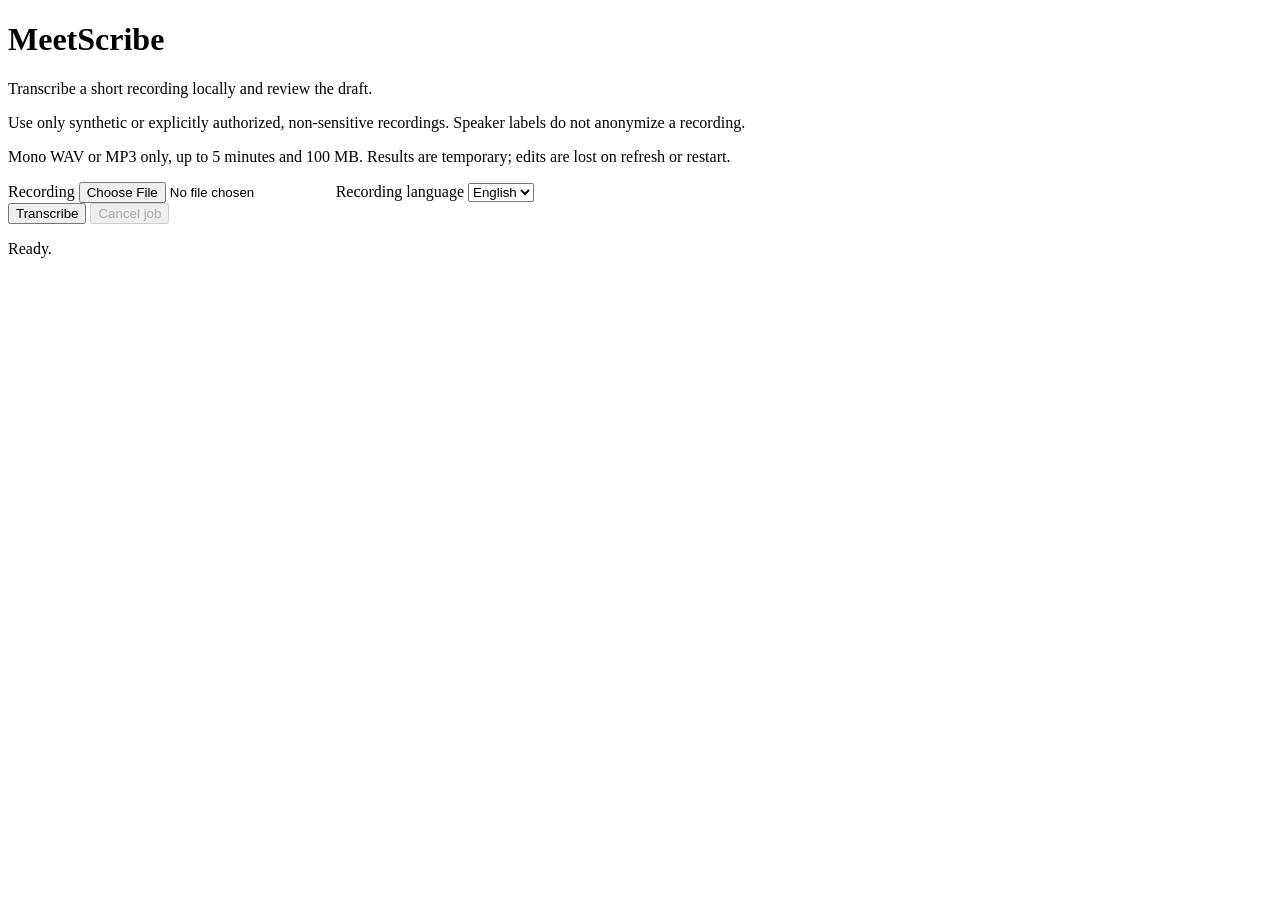
==== app/web/index.html @ ec3d8054 "add browser transcription flow" ====
<!doctype html>
<html lang="en">
<head>
  <meta charset="utf-8">
  <meta name="viewport" content="width=device-width, initial-scale=1">
  <title>MeetScribe</title>
  <link rel="stylesheet" href="/static/styles.css">
  <script src="/static/app.js" defer></script>
</head>
<body>
  <main>
    <h1>MeetScribe</h1>
    <p>Transcribe a short recording locally and review the draft.</p>
    <p class="notice">Use only synthetic or explicitly authorized, non-sensitive recordings. Speaker labels do not anonymize a recording.</p>
    <p>Mono WAV or MP3 only, up to 5 minutes and 100 MB. Results are temporary; edits are lost on refresh or restart.</p>

    <form id="upload-form">
      <label for="audio">Recording</label>
      <input id="audio" name="file" type="file" accept=".wav,.mp3,audio/wav,audio/mpeg" required>
      <label for="language">Recording language</label>
      <select id="language" name="language">
        <option value="en">English</option>
        <option value="it">Italian</option>
      </select>
      <div class="actions">
        <button id="submit" type="submit">Transcribe</button>
        <button id="cancel" type="button" disabled>Cancel job</button>
      </div>
    </form>

    <p id="status" role="status" aria-live="polite">Ready.</p>
    <p id="error" role="alert" hidden></p>

    <section id="transcript" hidden aria-labelledby="transcript-title">
      <h2 id="transcript-title">Draft transcript - unreviewed</h2>
      <p>Review and correct the text before downloading. Edits are not saved.</p>
      <div id="segments"></div>
      <button id="download" type="button">Download draft TXT</button>
    </section>
  </main>
</body>
</html>
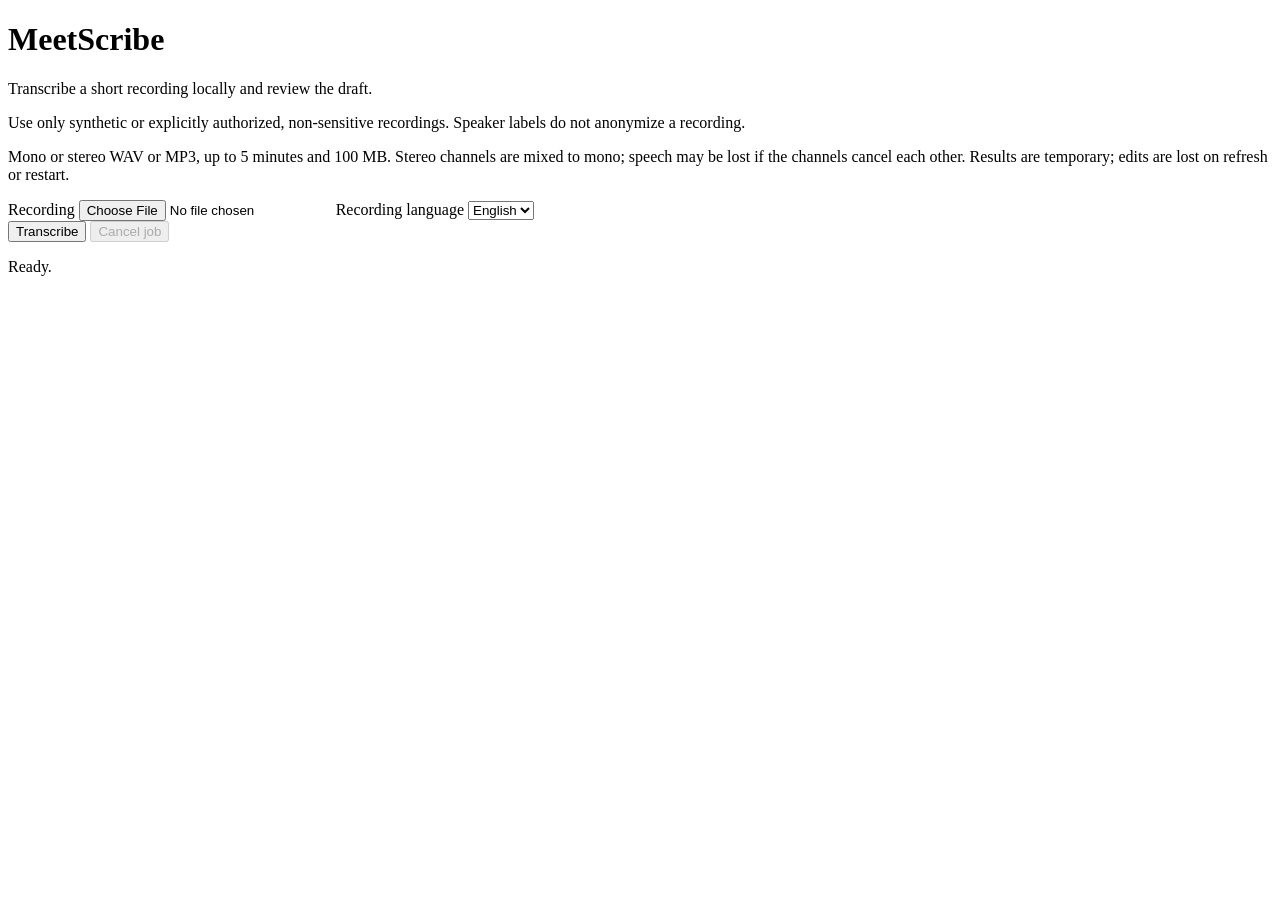
==== commit 388025b4: "clarify stereo mixing in upload notice" ====
--- a/app/web/index.html
+++ b/app/web/index.html
@@ -12,7 +12,7 @@
     <h1>MeetScribe</h1>
     <p>Transcribe a short recording locally and review the draft.</p>
     <p class="notice">Use only synthetic or explicitly authorized, non-sensitive recordings. Speaker labels do not anonymize a recording.</p>
-    <p>Mono WAV or MP3 only, up to 5 minutes and 100 MB. Results are temporary; edits are lost on refresh or restart.</p>
+    <p>Mono or stereo WAV or MP3, up to 5 minutes and 100 MB. Stereo channels are mixed to mono; speech may be lost if the channels cancel each other. Results are temporary; edits are lost on refresh or restart.</p>
 
     <form id="upload-form">
       <label for="audio">Recording</label>
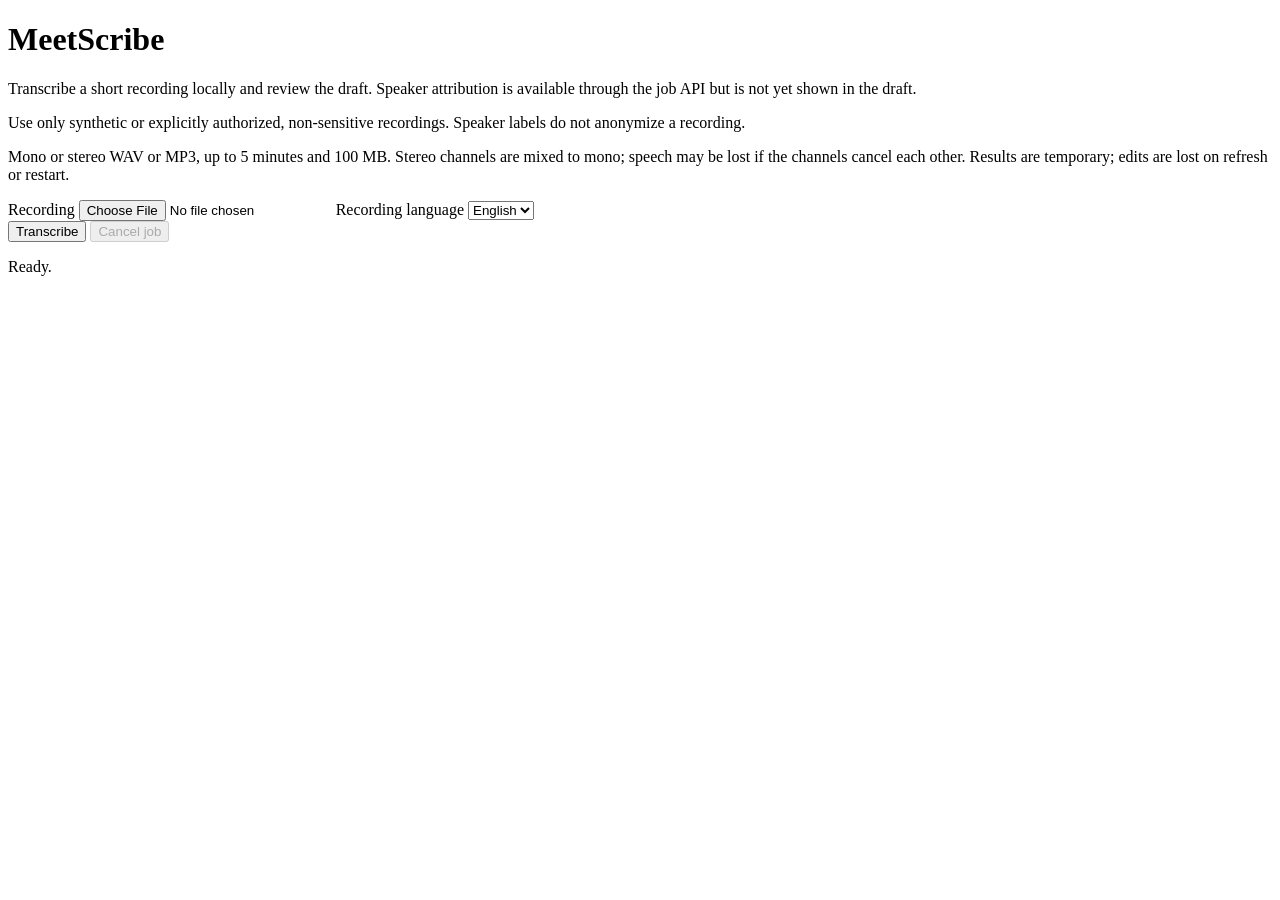
==== commit 7d846018: "clarify speaker analysis in browser" ====
--- a/app/web/index.html
+++ b/app/web/index.html
@@ -10,7 +10,7 @@
 <body>
   <main>
     <h1>MeetScribe</h1>
-    <p>Transcribe a short recording locally and review the draft.</p>
+    <p>Transcribe a short recording locally and review the draft. Speaker attribution is available through the job API but is not yet shown in the draft.</p>
     <p class="notice">Use only synthetic or explicitly authorized, non-sensitive recordings. Speaker labels do not anonymize a recording.</p>
     <p>Mono or stereo WAV or MP3, up to 5 minutes and 100 MB. Stereo channels are mixed to mono; speech may be lost if the channels cancel each other. Results are temporary; edits are lost on refresh or restart.</p>
 
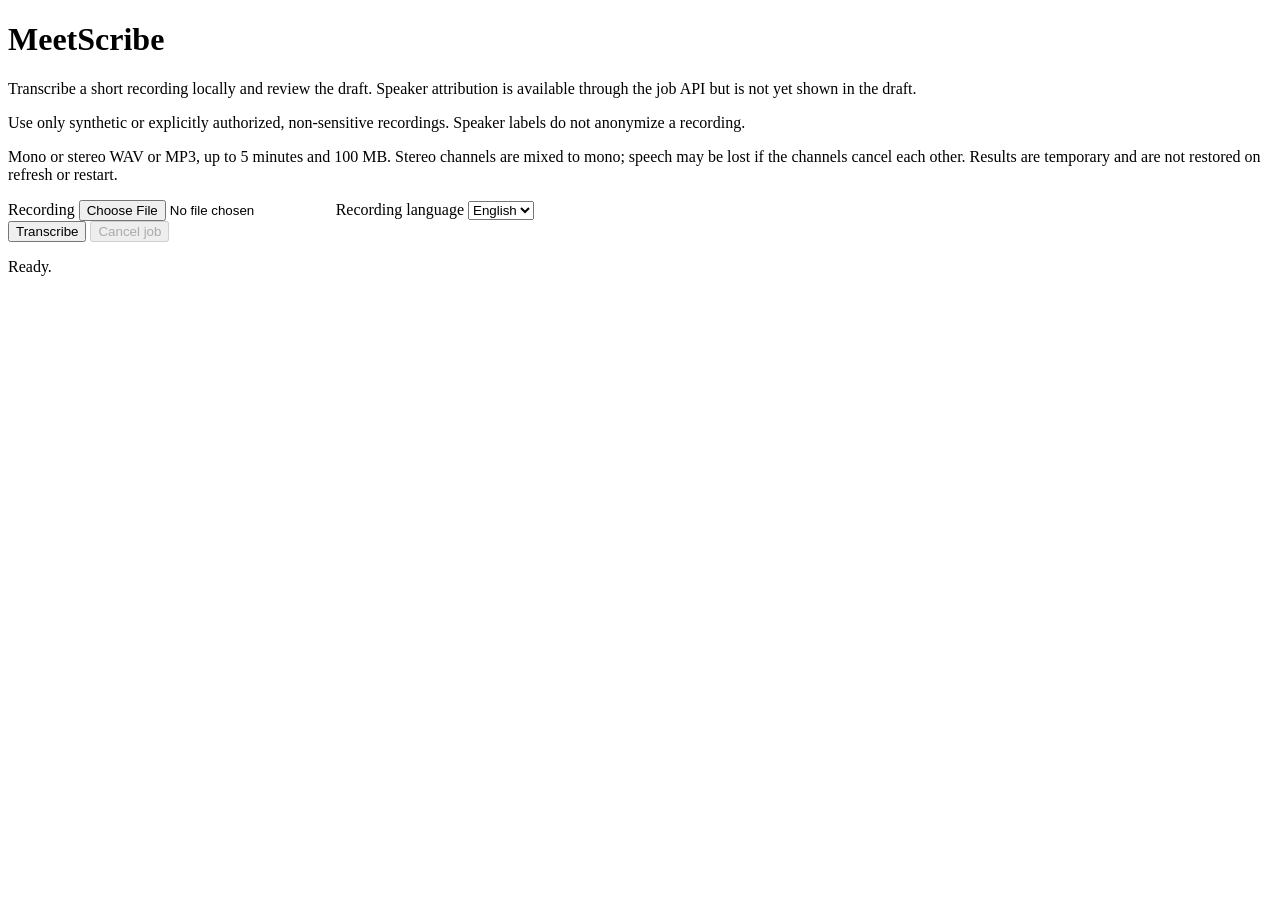
==== commit 9a66f463: "Remove transcript editing and clarify final UI" ====
--- a/app/web/index.html
+++ b/app/web/index.html
@@ -12,7 +12,7 @@
     <h1>MeetScribe</h1>
     <p>Transcribe a short recording locally and review the draft. Speaker attribution is available through the job API but is not yet shown in the draft.</p>
     <p class="notice">Use only synthetic or explicitly authorized, non-sensitive recordings. Speaker labels do not anonymize a recording.</p>
-    <p>Mono or stereo WAV or MP3, up to 5 minutes and 100 MB. Stereo channels are mixed to mono; speech may be lost if the channels cancel each other. Results are temporary; edits are lost on refresh or restart.</p>
+    <p>Mono or stereo WAV or MP3, up to 5 minutes and 100 MB. Stereo channels are mixed to mono; speech may be lost if the channels cancel each other. Results are temporary and are not restored on refresh or restart.</p>
 
     <form id="upload-form">
       <label for="audio">Recording</label>
@@ -33,7 +33,7 @@
 
     <section id="transcript" hidden aria-labelledby="transcript-title">
       <h2 id="transcript-title">Draft transcript - unreviewed</h2>
-      <p>Review and correct the text before downloading. Edits are not saved.</p>
+      <p>This transcript is read-only and may contain errors.</p>
       <div id="segments"></div>
       <button id="download" type="button">Download draft TXT</button>
     </section>
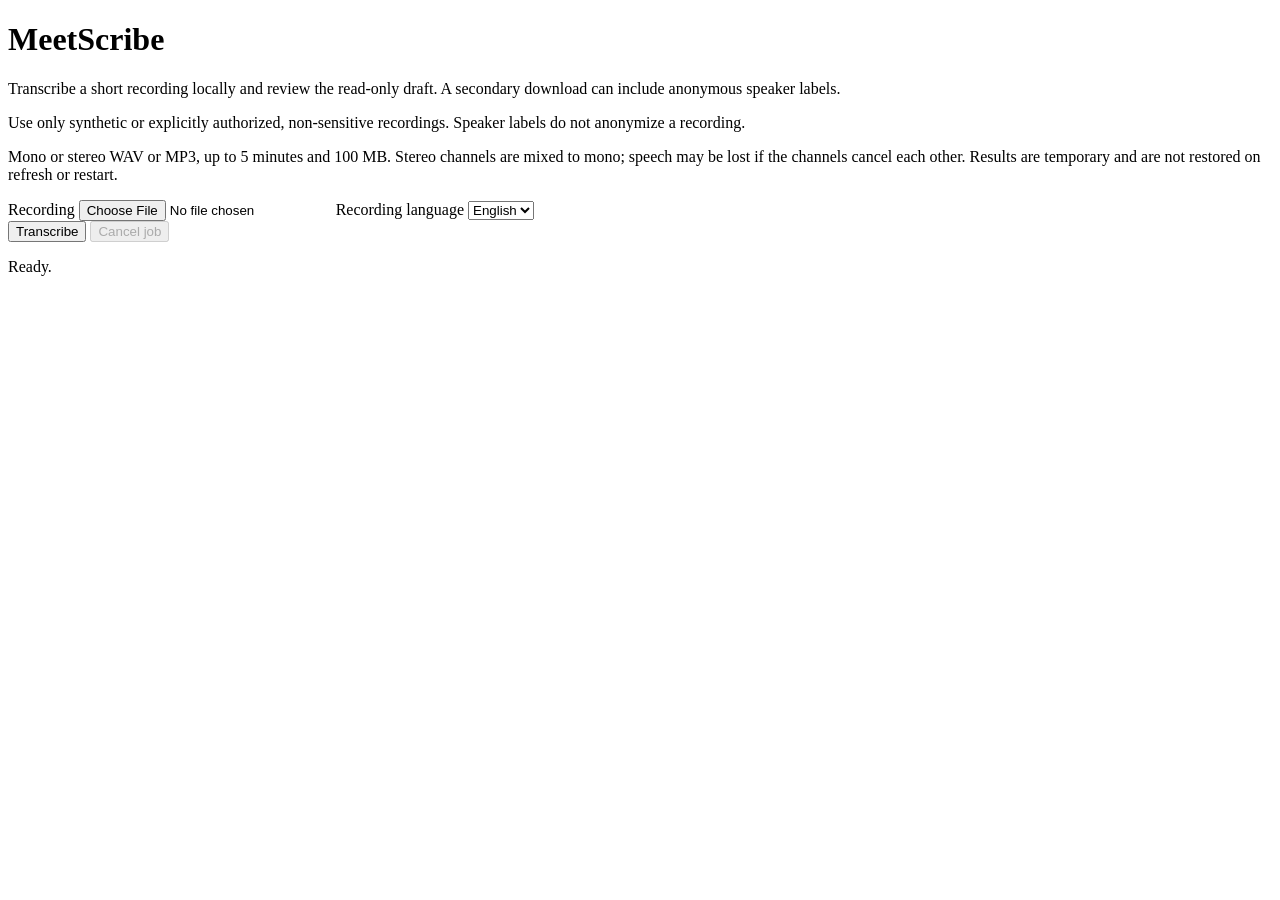
==== commit 1e151d18: "feat: add speaker-attributed transcript download" ====
--- a/app/web/index.html
+++ b/app/web/index.html
@@ -10,7 +10,7 @@
 <body>
   <main>
     <h1>MeetScribe</h1>
-    <p>Transcribe a short recording locally and review the draft. Speaker attribution is available through the job API but is not yet shown in the draft.</p>
+    <p>Transcribe a short recording locally and review the read-only draft. A secondary download can include anonymous speaker labels.</p>
     <p class="notice">Use only synthetic or explicitly authorized, non-sensitive recordings. Speaker labels do not anonymize a recording.</p>
     <p>Mono or stereo WAV or MP3, up to 5 minutes and 100 MB. Stereo channels are mixed to mono; speech may be lost if the channels cancel each other. Results are temporary and are not restored on refresh or restart.</p>
 
@@ -35,7 +35,14 @@
       <h2 id="transcript-title">Draft transcript - unreviewed</h2>
       <p>This transcript is read-only and may contain errors.</p>
       <div id="segments"></div>
+      <p id="empty-transcript" hidden>No transcript segments are available.</p>
       <button id="download" type="button">Download draft TXT</button>
+      <details id="speaker-attributed-download" hidden>
+        <summary>Optional speaker-attributed transcript download</summary>
+        <p>Speaker labels are anonymous and may be incorrect. Unknown speaker means no unique speaker was assigned.</p>
+        <button id="download-attributed" type="button">Download speaker-attributed TXT</button>
+      </details>
+      <p id="speaker-download-unavailable" role="status" hidden>Speaker attribution is unavailable, so no speaker-attributed download is offered.</p>
     </section>
   </main>
 </body>
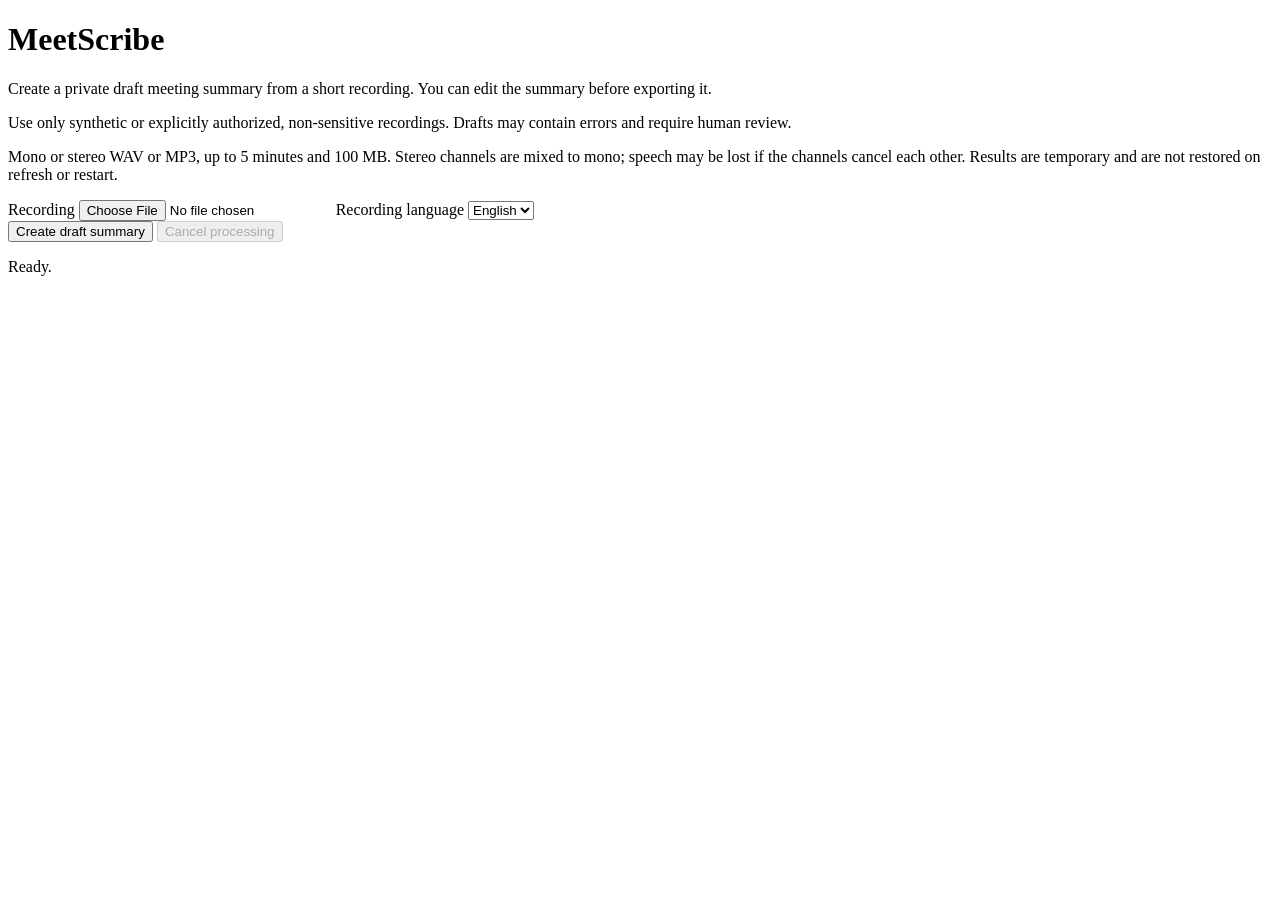
==== commit 68adaa67: "feat(minutes): add revision-aware summary workflow" ====
--- a/app/web/index.html
+++ b/app/web/index.html
@@ -10,8 +10,8 @@
 <body>
   <main>
     <h1>MeetScribe</h1>
-    <p>Transcribe a short recording locally and review the read-only draft. A secondary download can include anonymous speaker labels.</p>
-    <p class="notice">Use only synthetic or explicitly authorized, non-sensitive recordings. Speaker labels do not anonymize a recording.</p>
+    <p>Create a private draft meeting summary from a short recording. You can edit the summary before exporting it.</p>
+    <p class="notice">Use only synthetic or explicitly authorized, non-sensitive recordings. Drafts may contain errors and require human review.</p>
     <p>Mono or stereo WAV or MP3, up to 5 minutes and 100 MB. Stereo channels are mixed to mono; speech may be lost if the channels cancel each other. Results are temporary and are not restored on refresh or restart.</p>
 
     <form id="upload-form">
@@ -23,27 +23,54 @@
         <option value="it">Italian</option>
       </select>
       <div class="actions">
-        <button id="submit" type="submit">Transcribe</button>
-        <button id="cancel" type="button" disabled>Cancel job</button>
+        <button id="submit" type="submit">Create draft summary</button>
+        <button id="cancel" type="button" disabled>Cancel processing</button>
       </div>
     </form>
 
     <p id="status" role="status" aria-live="polite">Ready.</p>
     <p id="error" role="alert" hidden></p>
+    <button id="retry-minutes" type="button" hidden>Retry summary generation</button>
 
-    <section id="transcript" hidden aria-labelledby="transcript-title">
-      <h2 id="transcript-title">Draft transcript - unreviewed</h2>
-      <p>This transcript is read-only and may contain errors.</p>
-      <div id="segments"></div>
-      <p id="empty-transcript" hidden>No transcript segments are available.</p>
-      <button id="download" type="button">Download draft TXT</button>
-      <details id="speaker-attributed-download" hidden>
-        <summary>Optional speaker-attributed transcript download</summary>
-        <p>Speaker labels are anonymous and may be incorrect. Unknown speaker means no unique speaker was assigned.</p>
-        <button id="download-attributed" type="button">Download speaker-attributed TXT</button>
-      </details>
-      <p id="speaker-download-unavailable" role="status" hidden>Speaker attribution is unavailable, so no speaker-attributed download is offered.</p>
+    <section id="minutes" hidden aria-labelledby="minutes-title">
+      <h2 id="minutes-title">Meeting summary</h2>
+      <p class="notice">Review the draft carefully. Names, decisions and deadlines may be wrong. Only the summary is shown here; the original transcript is available separately.</p>
+      <p id="review-status" role="status"></p>
+
+      <label for="summary-text">Summary</label>
+      <textarea id="summary-text" rows="5"></textarea>
+
+      <section aria-labelledby="topics-title">
+        <h3 id="topics-title">Topics</h3>
+        <div id="topics" class="editor-list"></div>
+        <button id="add-topic" type="button">Add topic</button>
+      </section>
+
+      <section aria-labelledby="decisions-title">
+        <h3 id="decisions-title">Decisions</h3>
+        <div id="decisions" class="editor-list"></div>
+        <button id="add-decision" type="button">Add decision</button>
+      </section>
+
+      <section aria-labelledby="actions-title">
+        <h3 id="actions-title">Action items</h3>
+        <p>Enter a deadline date only when its wording is an unambiguous absolute date.</p>
+        <div id="action-items" class="editor-list"></div>
+        <button id="add-action" type="button">Add action item</button>
+      </section>
+
+      <div class="actions">
+        <button id="save-minutes" type="button" disabled>Save edits</button>
+        <button id="mark-reviewed" type="button" disabled>Mark as reviewed</button>
+        <button id="download-minutes-txt" type="button" disabled>Download TXT</button>
+        <button id="download-minutes-json" type="button" disabled>Download JSON</button>
+        <button id="regenerate-minutes" type="button" disabled>Regenerate summary</button>
+      </div>
     </section>
   </main>
+
+  <footer>
+    <a id="transcript-tools" href="/transcript-download" hidden>Optional transcript download</a>
+  </footer>
 </body>
 </html>
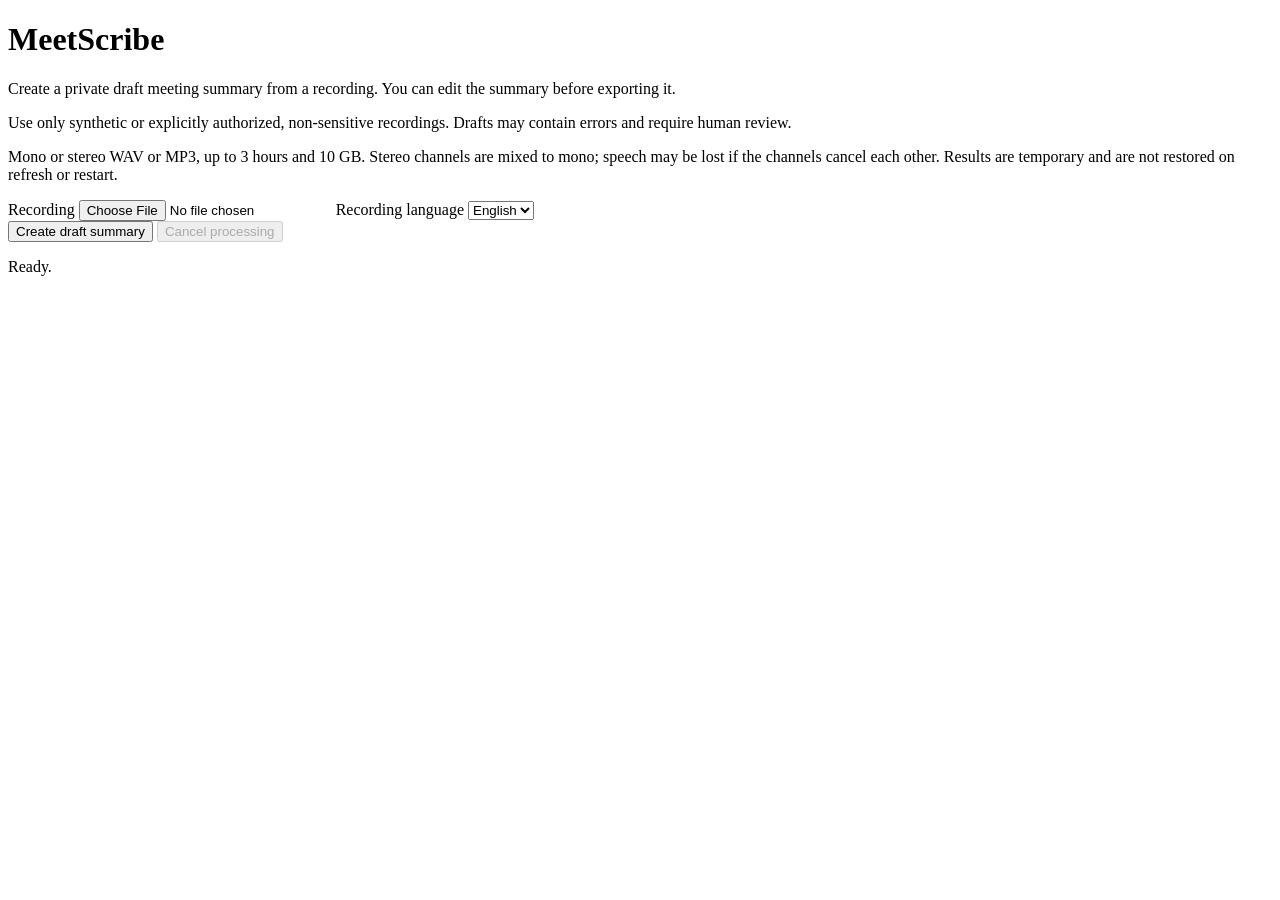
==== commit 542d2b3e: "feat(uploads): allow 3-hour, 10 GB audio" ====
--- a/app/web/index.html
+++ b/app/web/index.html
@@ -10,9 +10,9 @@
 <body>
   <main>
     <h1>MeetScribe</h1>
-    <p>Create a private draft meeting summary from a short recording. You can edit the summary before exporting it.</p>
+    <p>Create a private draft meeting summary from a recording. You can edit the summary before exporting it.</p>
     <p class="notice">Use only synthetic or explicitly authorized, non-sensitive recordings. Drafts may contain errors and require human review.</p>
-    <p>Mono or stereo WAV or MP3, up to 5 minutes and 100 MB. Stereo channels are mixed to mono; speech may be lost if the channels cancel each other. Results are temporary and are not restored on refresh or restart.</p>
+    <p>Mono or stereo WAV or MP3, up to 3 hours and 10 GB. Stereo channels are mixed to mono; speech may be lost if the channels cancel each other. Results are temporary and are not restored on refresh or restart.</p>
 
     <form id="upload-form">
       <label for="audio">Recording</label>
@@ -70,7 +70,11 @@
   </main>
 
   <footer>
-    <a id="transcript-tools" href="/transcript-download" hidden>Optional transcript download</a>
+    <div id="transcript-tools" hidden>
+      <button id="download-transcript" type="button">Download transcript TXT</button>
+      <span>Speaker labels are anonymous and may be incorrect.</span>
+      <p id="transcript-error" role="alert" hidden></p>
+    </div>
   </footer>
 </body>
 </html>
